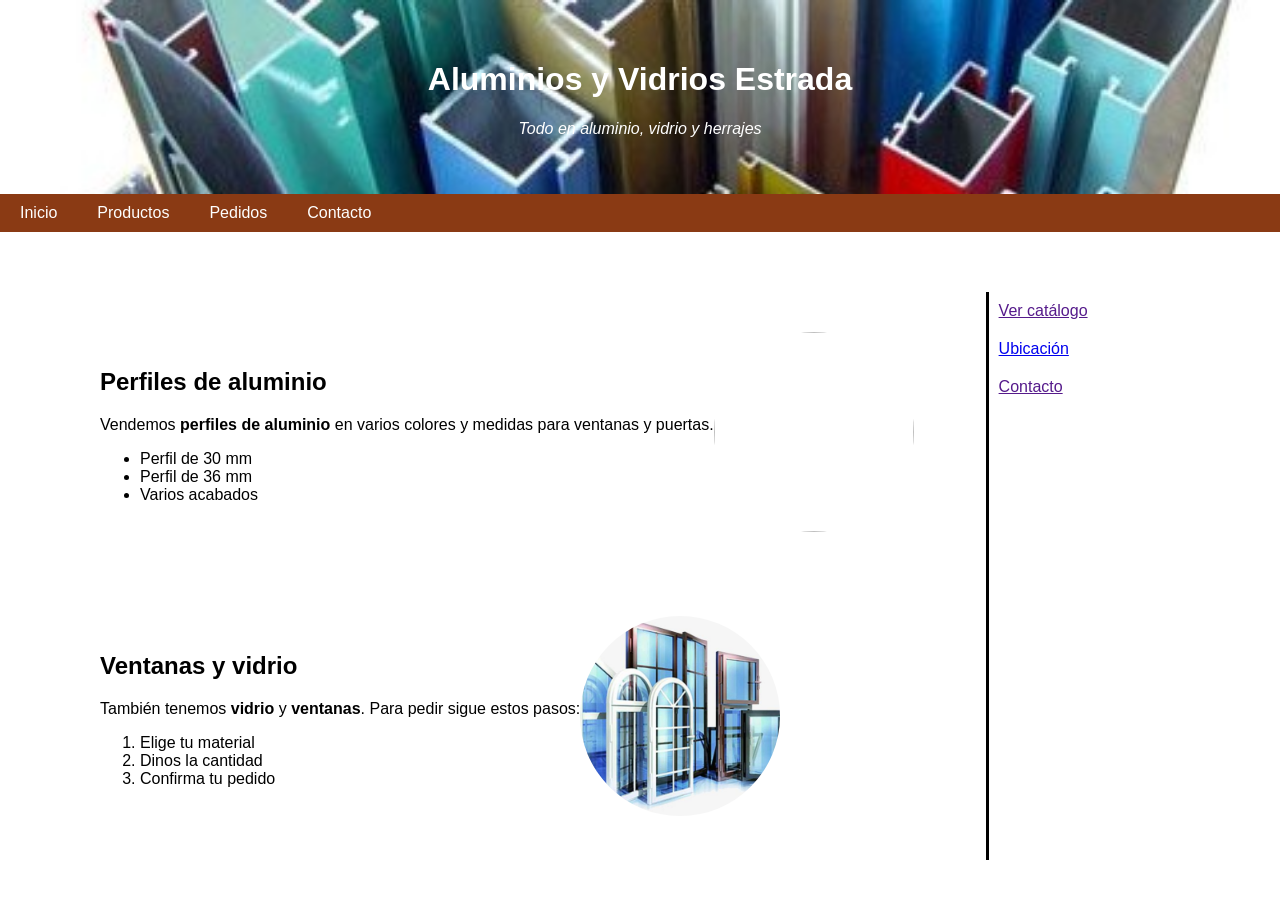
==== index.html @ a53fcaf6 "Add files via upload" ====
<!DOCTYPE html>
<html lang="es">
<head>
    <meta charset="UTF-8">
    <title>Aluminios y Vidrios Estrada</title>
    <link rel="stylesheet" href="estilos.css">
</head>
<body>
    <header>
        <h1>Aluminios y Vidrios Estrada</h1>
        <p><i>Todo en aluminio, vidrio y herrajes</i></p>
    </header>
    <nav>
        <ul>
            <li><a href="">Inicio</a></li>
            <li><a href="">Productos</a></li>
            <li><a href="">Pedidos</a></li>
            <li><a href="">Contacto</a></li>
        </ul>
    </nav>
    <div class="contenido">
        <div class="articulos">
            <div class="secciones">
                <div>
                    <h2>Perfiles de aluminio</h2>
                    <p>Vendemos <b>perfiles de aluminio</b> en varios colores y medidas para ventanas y puertas.</p>
                    <ul>
                        <li>Perfil de 30 mm</li>
                        <li>Perfil de 36 mm</li>
                        <li>Varios acabados</li>
                    </ul>
                </div>
                <div><img src="img/gato.jpg"></div>
            </div>
            <div class="secciones">
                <div>
                    <h2>Ventanas y vidrio</h2>
                    <p>También tenemos <b>vidrio</b> y <b>ventanas</b>. Para pedir sigue estos pasos:</p>
                    <ol>
                        <li>Elige tu material</li>
                        <li>Dinos la cantidad</li>
                        <li>Confirma tu pedido</li>
                    </ol>
                </div>
                <div><img src="img/ventana.jpg"></div>
            </div>
        </div>
        <div class="menu-secundario">
            <a href="">Ver catálogo</a>
            <a href="https://maps.app.goo.gl/Nu3stJbEukGAkz1UA" target="_blank">Ubicación</a>
            <a href="">Contacto</a>
        </div>
    </div>
</body>
</html>
---- estilos.css ----
body {
    font-family: Arial, sans-serif;
    margin: 0;
}
header {
    background-image: url("img/alumino.jpg");
    background-size: cover;
    color: white;
    text-align: center;
    padding: 40px;
}
nav ul {
    list-style: none;
    margin: 0;
    padding: 0;
    display: flex;
    background-color: #8a3a14;
}
nav li {
    padding: 10px;
}
nav a {
    text-decoration: none;
    color: white;
    padding: 10px;
    width: 150px;
}
nav li:hover {
    background-color: black;
}
img {
    width: 200px;
    height: 200px;
    border-radius: 50%;
    object-fit: cover;
}
.contenido {
    display: flex;
    margin: 60px;
}
.articulos {
    width: 80%;
    border-right: 3px solid black;
}
.secciones {
    display: flex;
    align-items: center;
    padding: 40px;
}
.menu-secundario {
    width: 20%;
}
.menu-secundario a {
    display: block;
    padding: 10px;
}
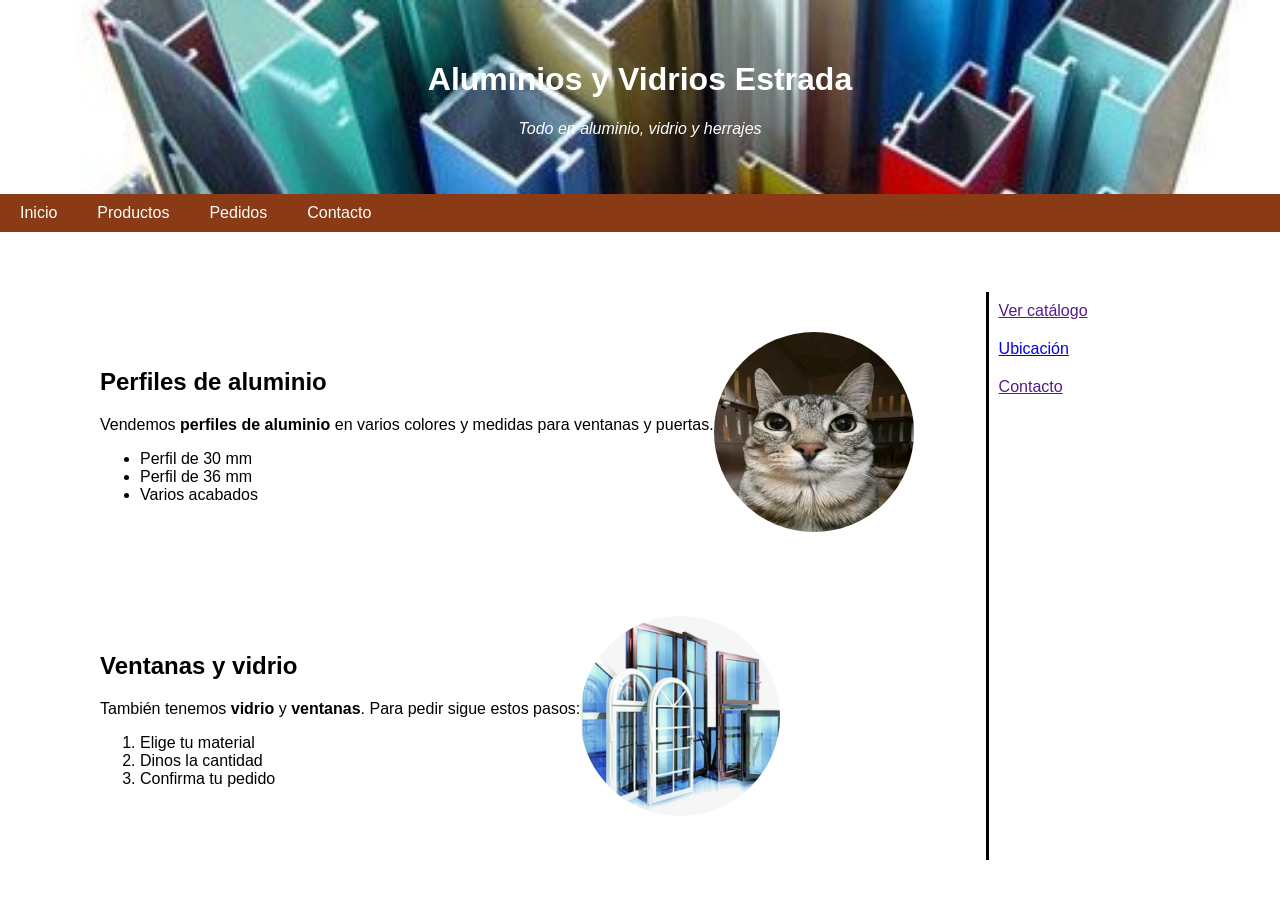
==== commit 99a9f1a4: "Update index.html" ====
--- a/index.html
+++ b/index.html
@@ -30,7 +30,7 @@
                         <li>Varios acabados</li>
                     </ul>
                 </div>
-                <div><img src="img/gato.jpg"></div>
+                <div><img src="img/Gato.jpg"></div>
             </div>
             <div class="secciones">
                 <div>
@@ -52,4 +52,4 @@
         </div>
     </div>
 </body>
-</html>+</html>
